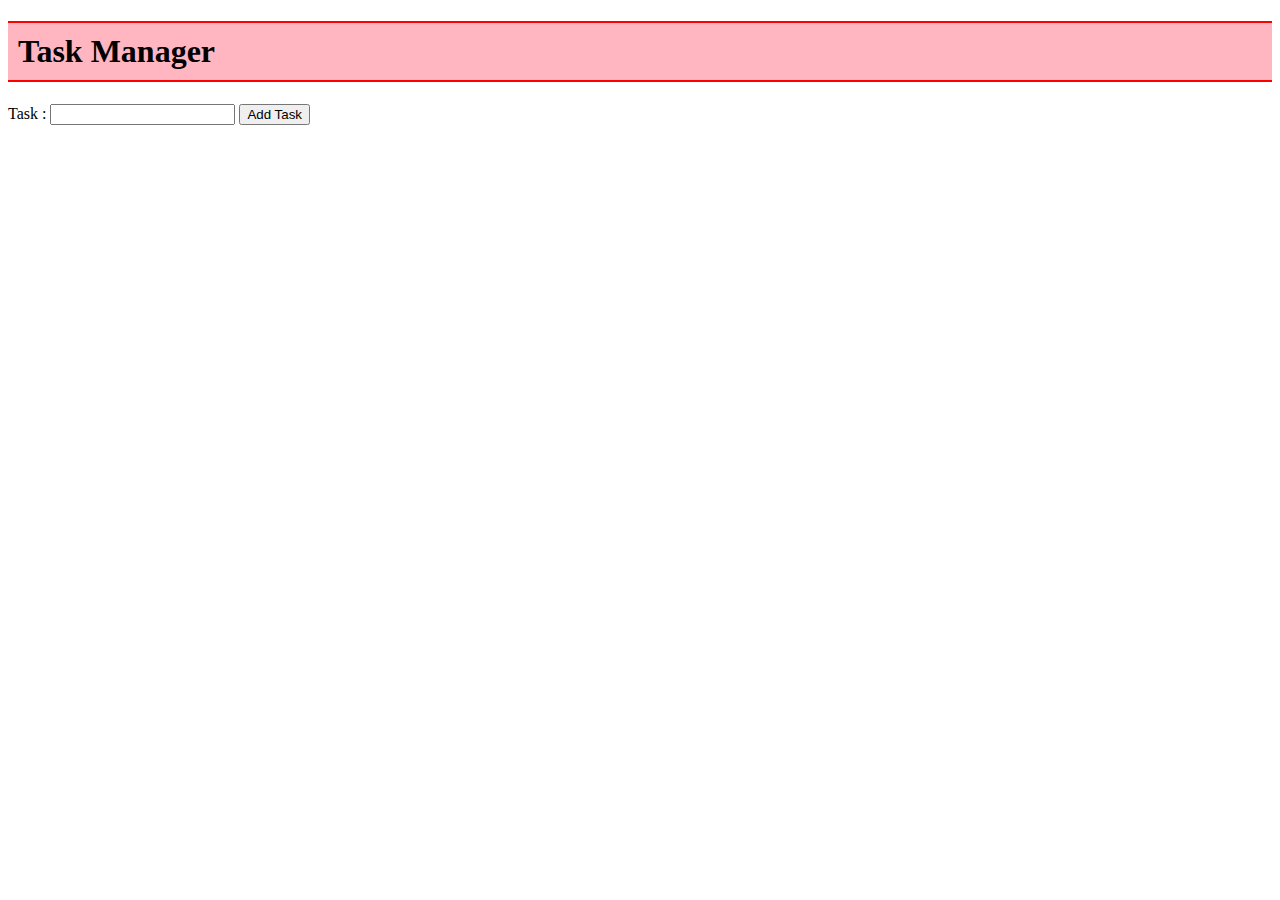
==== Day-01/03-OfflineCacheDemo/index.html @ 0b5296a9 "Offline Cache - Seed" ====
<!DOCTYPE html>
<html lang="en">
<head>
    <meta charset="UTF-8">
    <title>Task Manager</title>
    <link rel="stylesheet" href="style.css">
    <link rel="stylesheet" href="style-offline.css">
    <script src="taskStorage.js"></script>
    <script src="taskManager.js"></script>
</head>
<body>
    <h1>Task Manager</h1>
    
    <label for="">Task :</label>
    <input type="text" name="" id="txtTask">
    <input type="button" value="Add Task" id="btnAddTask">
    <input type="button" value="Remove Completed" id="btnRemoveCompleted">
    <ol id="olTaskList">
        
    </ol>
</body>
</html>
---- Day-01/03-OfflineCacheDemo/style.css ----
.completed {
    color : red;
    text-decoration: line-through;
    font-style: italic;
    font-weight: bold;
}
li{
    cursor: pointer;
}
h1{
    border-top : 2px solid;
    border-bottom: 2px solid;
    padding: 10px;
}
---- Day-01/03-OfflineCacheDemo/style-offline.css ----
h1{
    border-top-color: red;
    border-bottom-color: red;
    background-color: lightpink;
}

#btnRemoveCompleted{
    display: none;
}
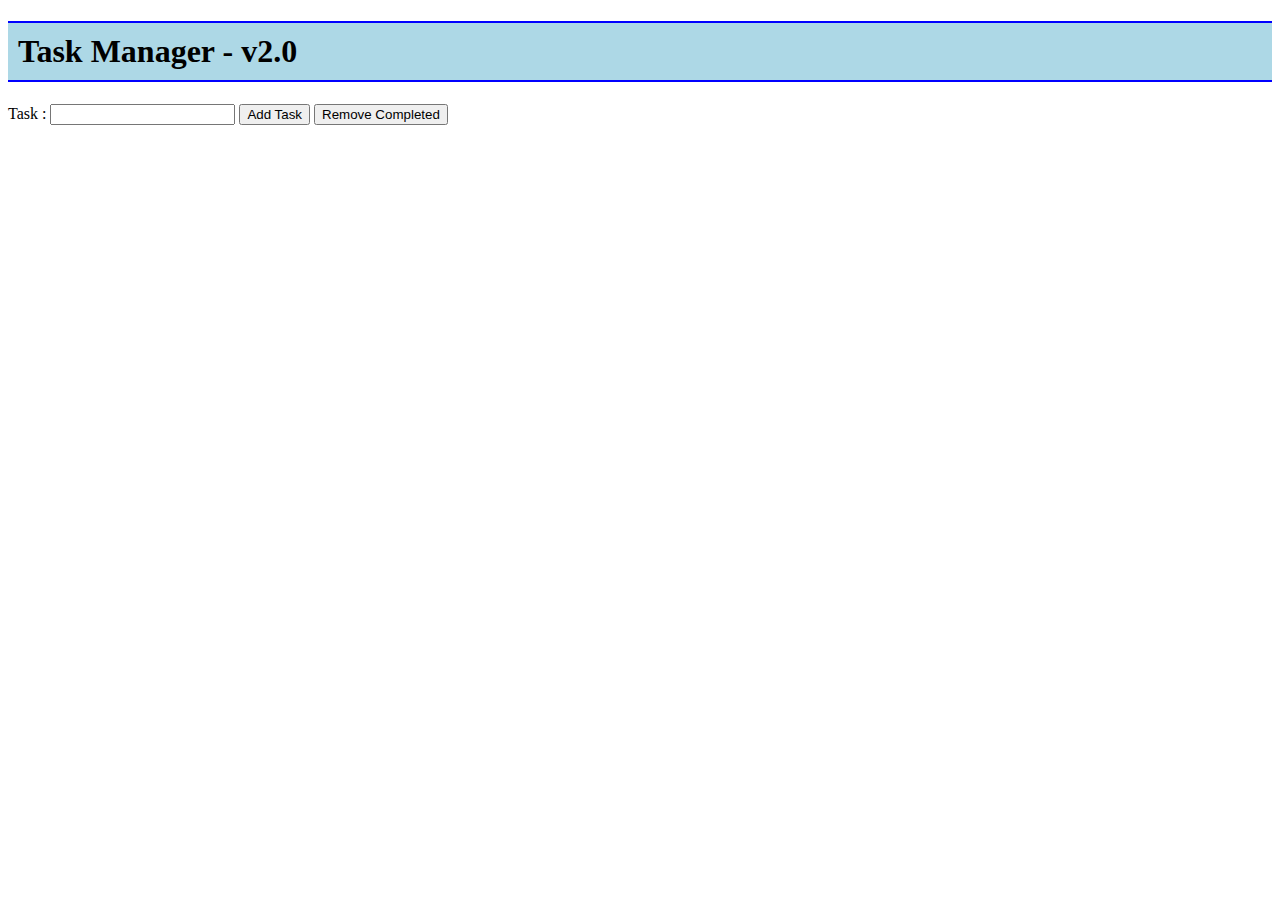
==== commit 5c43f3bc: "Day-1 Complete" ====
--- a/Day-01/03-OfflineCacheDemo/index.html
+++ b/Day-01/03-OfflineCacheDemo/index.html
@@ -1,15 +1,22 @@
 <!DOCTYPE html>
-<html lang="en">
+<html lang="en" manifest="app.manifest">
 <head>
     <meta charset="UTF-8">
     <title>Task Manager</title>
     <link rel="stylesheet" href="style.css">
-    <link rel="stylesheet" href="style-offline.css">
+    <link rel="stylesheet" href="style-online.css">
     <script src="taskStorage.js"></script>
     <script src="taskManager.js"></script>
+    <script>
+    applicationCache.addEventListener("updateready", function(){
+        var response = confirm("A new version of the application is available. Do you want to refresh?");
+        if (response)
+            window.location.reload();
+    });
+    </script>
 </head>
 <body>
-    <h1>Task Manager</h1>
+    <h1>Task Manager - v2.0</h1>
     
     <label for="">Task :</label>
     <input type="text" name="" id="txtTask">
--- a/Day-01/03-OfflineCacheDemo/style-online.css
+++ b/Day-01/03-OfflineCacheDemo/style-online.css
@@ -0,0 +1,5 @@
+h1{
+    border-top-color: blue;
+    border-bottom-color: blue;
+    background-color: lightblue;
+}